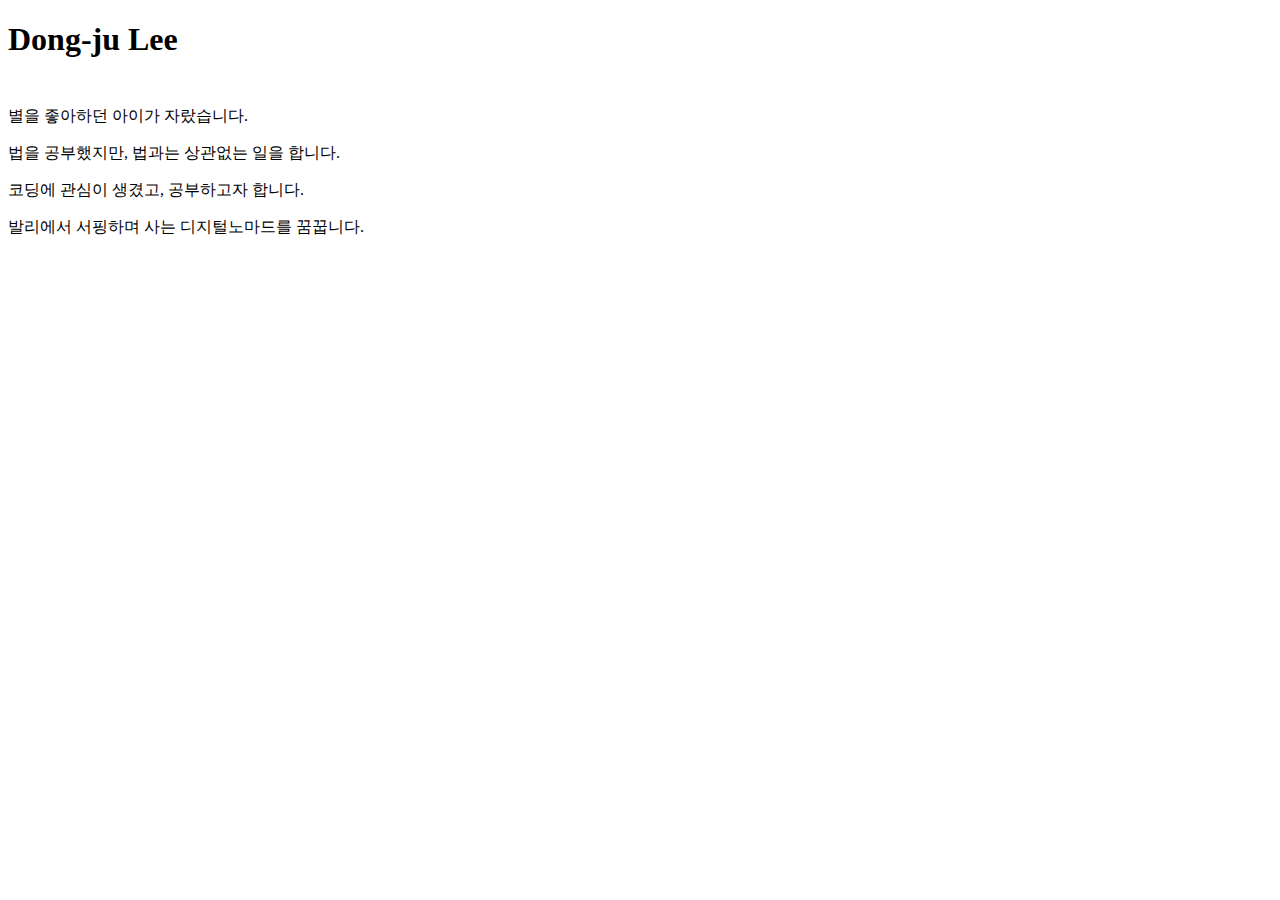
==== index.html @ c237fda9 "first page" ====
<!DOCTYPE html>
<html>
  <head>
    <meta charset="utf-8">
    <link rel="stylesheet" type="text/css" href="stylesheet.css" />
    <title>I`m DongjLee</title>
  </head>
  <body>
    <h1>Dong-ju Lee</h1>
    <table id="table">
      <tr>
        <td></td>
        <td></td>
      </tr>
      <tr>
        <td></td>
        <td></td>
      </tr>
    </table>
    <p>별을 좋아하던 아이가 자랐습니다.</p>
    <p>법을 공부했지만, 법과는 상관없는 일을 합니다.</p>
    <p>코딩에 관심이 생겼고, 공부하고자 합니다.</p>
    <p>발리에서 서핑하며 사는 디지털노마드를 꿈꿉니다.</p>
  </body>
</html>
---- stylesheet.css ----
.table {
    border: 1px solid black;
}
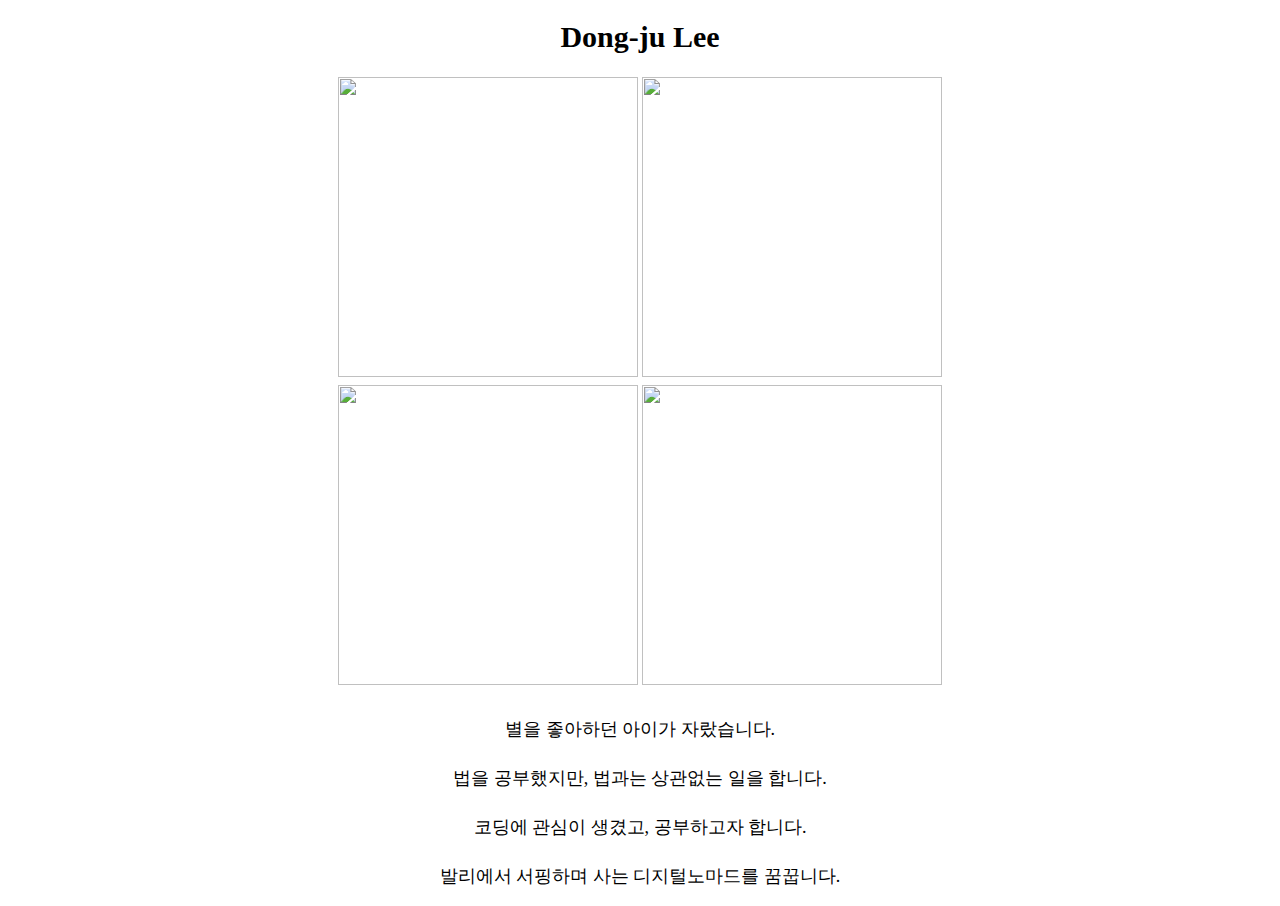
==== commit 5dfeacb5: "second commit" ====
--- a/index.html
+++ b/index.html
@@ -7,14 +7,15 @@
   </head>
   <body>
     <h1>Dong-ju Lee</h1>
-    <table id="table">
+    <table>
       <tr>
-        <td></td>
-        <td></td>
+        <td>
+          <img src="http://scienceon.hani.co.kr/files/attach/images/73/373/036/4a6f2253f561361bacb8a6030524d42f." /></td>
+        <td><img src="https://st2.depositphotos.com/1713003/6673/v/450/depositphotos_66736561-stock-illustration-themis.jpg" /></td>
       </tr>
       <tr>
-        <td></td>
-        <td></td>
+        <td><img src="http://ppss.kr/wp-content/uploads/2016/01/ygheayll4hsd2wtnpxge.jpg" /></td>
+        <td><img src="http://cfile2.uf.tistory.com/image/231EC73D56ADCD3A2DEAA2" /></td>
       </tr>
     </table>
     <p>별을 좋아하던 아이가 자랐습니다.</p>
--- a/stylesheet.css
+++ b/stylesheet.css
@@ -1,3 +1,27 @@
-.table {
-    border: 1px solid black;
+table {
+    margin-left: auto;
+    margin-right: auto;
+    width: 300px;
+    height: 300px;
+
 }
+
+img {
+  width: 300px;
+  height: 300px;
+}
+
+td {
+  width: inherit;
+}
+
+h1 {
+  text-align: center;
+  font-size: 30px;
+}
+
+p {
+  text-align: center;
+  font-size: 18px;
+  margin-top: 25px;
+}
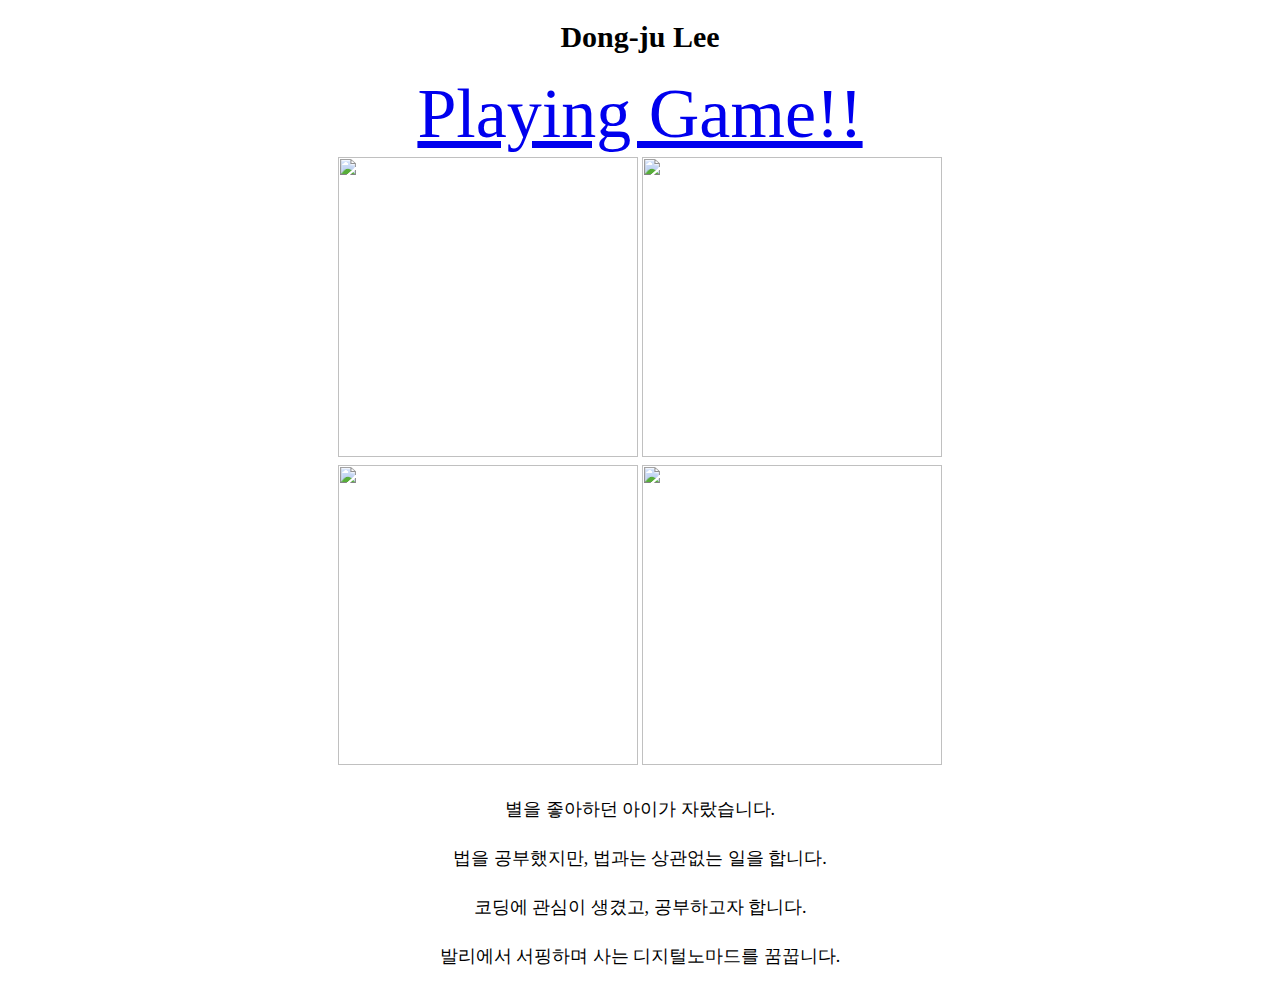
==== commit 4b174d91: "mission week02" ====
--- a/index.html
+++ b/index.html
@@ -7,6 +7,7 @@
   </head>
   <body>
     <h1>Dong-ju Lee</h1>
+    <div id=card><a href="http://dongjlee.github.io/card.html">Playing Game!!</a></div>
     <table>
       <tr>
         <td>
--- a/stylesheet.css
+++ b/stylesheet.css
@@ -25,3 +25,8 @@
   font-size: 18px;
   margin-top: 25px;
 }
+
+#card {
+  text-align: center;
+  font-size: 70px;
+}
